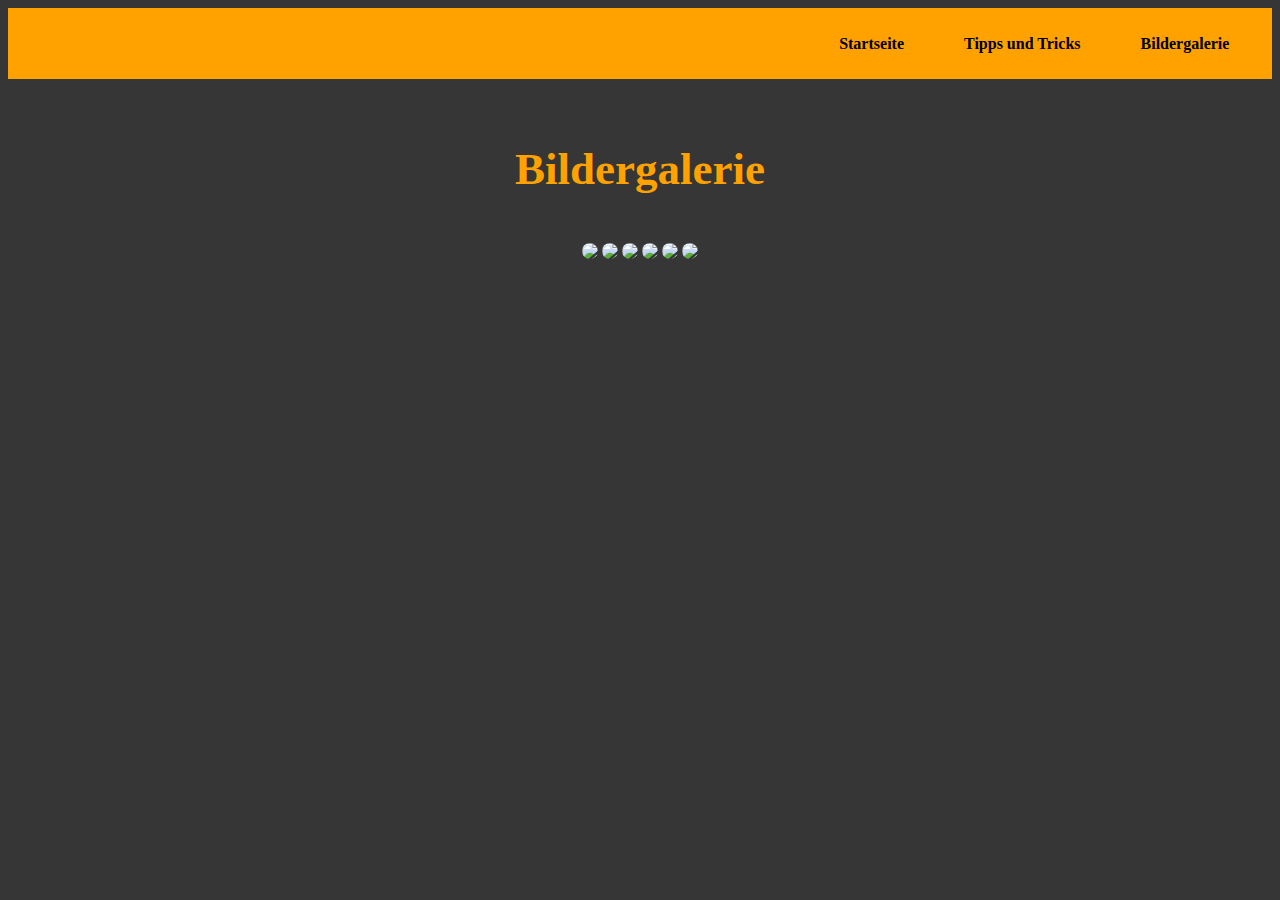
==== bildergalerie.html @ cca05137 "tipps" ====
<!DOCTYPE html>
<html lang="en">
<head>
    <meta charset="UTF-8">
    <meta http-equiv="X-UA-Compatible" content="IE=edge">
    <meta name="viewport" content="width=device-width, initial-scale=1.0">
    <title>Document</title>
    <link rel="stylesheet" href="./cssGalerie.css" type="text/css">
</head>
<body>
    
    <div id="links">
        <a class="link1" href="./index.html">Startseite</a>
        <a href="./tipps.html">Tipps und Tricks</a>
        <a href="./bildergalerie.html">Bildergalerie</a>
    </div>

    <h1>Bildergalerie</h1>

    <div id="katzen">
        <img class="img2" src="./bilder/img1.jpg">
        <img class="img2" src="./bilder/img2.jpg">
        <img class="img2" src="./bilder/img3.jpg">
        <img class="img2" src="./bilder/img4.jpg">
        <img class="img2" src="./bilder/img5.jpg">
        <img class="img2" src="./bilder/img6.jpg">
    </div>

</body>
</html>
---- cssGalerie.css ----
@font-face {
    font-family: font;
    src: url("./fonts/Sweety\ Rasty.otf");
}

body {
    background-color: rgb(55, 54, 54);
}

#links {
    background-color: rgb(255, 162, 0);
    padding: 1%;
    display: flex;
    justify-content: flex-end;
}

#alles {
   display: flex;
   justify-content: center;
   flex-wrap: wrap;
}

h2 {
    color: rgb(255, 162, 0);
}

#tipps {
    border-radius: 25px;
    margin-right: 3.5rem;
    background-color: rgb(35, 33, 33);
    padding: 2rem;
    color: white;
    width: 35rem;
    margin-bottom: 2rem;
}

#bild {
    border-radius: 25px;
    background-color: rgb(35, 33, 33);
    padding: 2rem;
    margin-right: 3.5rem;
    color: white;
    width: 35rem;
    margin-bottom: 2rem;
}

li {
    margin-left: 5rem;
    font-size: 20px;
}

.link1 {
    margin-left: 17.5rem;
}

#links a {
    color: black;
    padding: 14px 30px;
    text-decoration: none;
    text-align: center;
    font-weight: bolder;
}

h1 {
    color: rgb(255, 162, 0);
    margin-top: 4rem;
    margin-bottom: 3rem;
    text-align: center;
    font-family: font;
    font-size: 45px;
}

h2 {
    margin-bottom: 2rem;
    text-align: center;
    font-family: font;
    font-size: 35px;
}

h3 {
    text-align: center;
    font-family: font;
    font-size: 25px;
}

.img {
    width: 40rem;
    transition: 1.5s;
}

.img:hover {
    opacity: 1;
}

#katzen {
    text-align: center;
}

.img2 {
    border-radius: 15px;
    width: 25rem;
    transition: 1s;
}

#right {
    border-radius: 8px;
    font-size: 50px;
    padding: 1rem;
    margin-top: 5%;
    transition: 3s;
    color: rgb(255, 162, 0);
}

#right:hover {
    padding: 1rem;
    border-radius: 8px;
    cursor: pointer;
}

.buttons {
    display: flex;
    justify-content: center;
}

#left {
    color: rgb(255, 162, 0);
    border-radius: 8px;
    font-size: 50px;
    padding: 1rem;
    margin-top: 5%;
    transition: 3s;
}

#left:hover {
    padding: 1rem;
    border-radius: 8px;
    cursor: pointer;
}

#bilder {
    text-align: center;
}

@media screen and(max-width: 800px) {
    .link1 {
        display: block;
    }

    .img {
        display: block;
    }
    .img2 {
        display: block;
    }
   
    #alles {
        flex-direction: column;
        width: 800px;
    }

    #links a {
        display: block;
    }

    #all {
        display: none;
    }
}
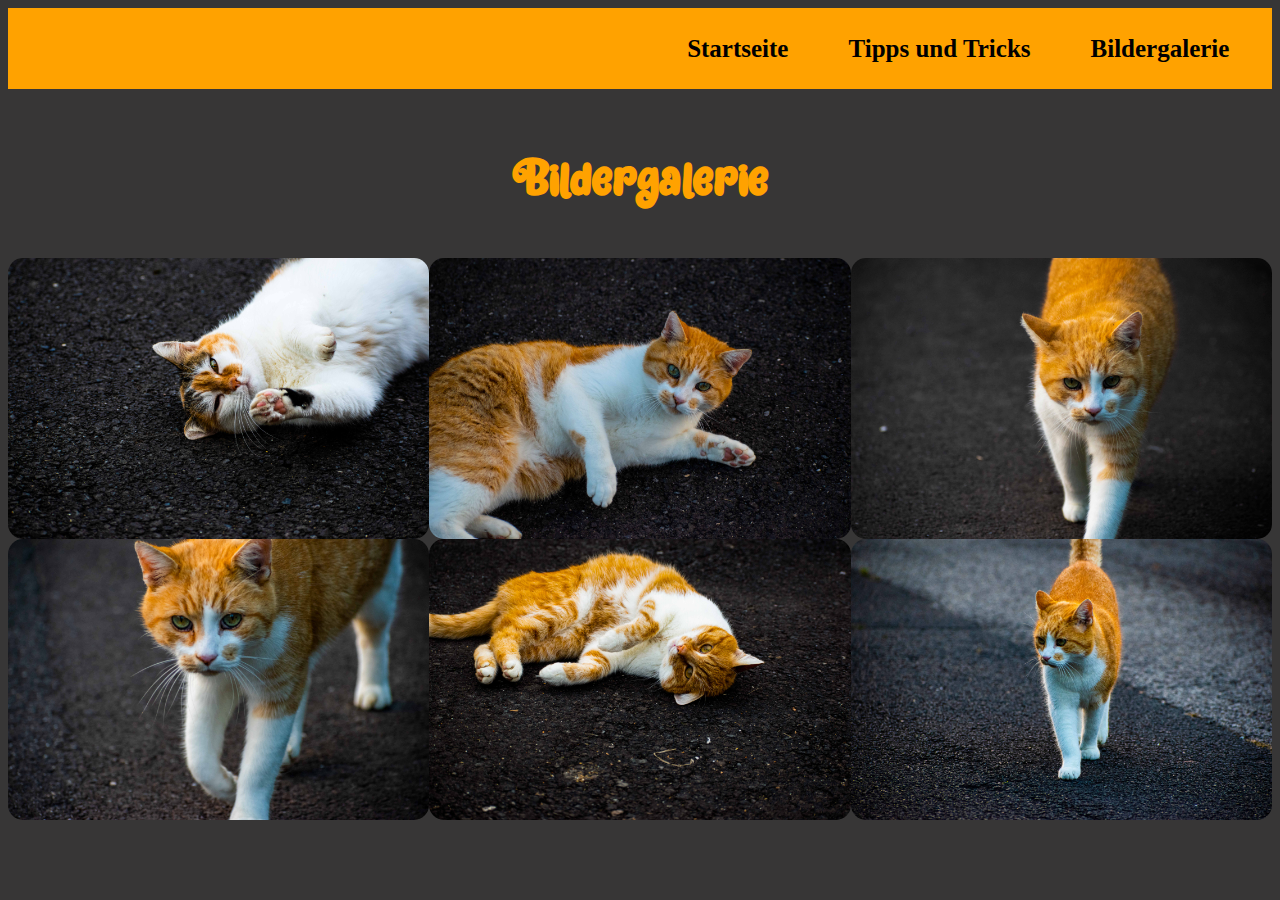
==== commit 82a7a059: "neu" ====
--- a/bildergalerie.html
+++ b/bildergalerie.html
@@ -10,7 +10,7 @@
 <body>
     
     <div id="links">
-        <a class="link1" href="./index.html">Startseite</a>
+        <a href="./index.html">Startseite</a>
         <a href="./tipps.html">Tipps und Tricks</a>
         <a href="./bildergalerie.html">Bildergalerie</a>
     </div>
--- a/cssGalerie.css
+++ b/cssGalerie.css
@@ -45,20 +45,16 @@
 }
 
 li {
-    margin-left: 5rem;
+    margin-left: 1rem;
     font-size: 20px;
-}
-
-.link1 {
-    margin-left: 17.5rem;
 }
 
 #links a {
     color: black;
     padding: 14px 30px;
     text-decoration: none;
-    text-align: center;
     font-weight: bolder;
+    font-size: 25px;
 }
 
 h1 {
@@ -93,13 +89,13 @@
 }
 
 #katzen {
-    text-align: center;
+    display: grid;
+    grid-template-columns: 1fr 1fr 1fr;
 }
 
 .img2 {
     border-radius: 15px;
-    width: 25rem;
-    transition: 1s;
+    width: 100%;
 }
 
 #right {
@@ -141,16 +137,30 @@
     text-align: center;
 }
 
-@media screen and(max-width: 800px) {
-    .link1 {
+@media only screen and (max-width: 600px) {
+    #links {
         display: block;
+    }
+
+    #links a {
+        display: block;
+    }
+
+    #tipps {
+        width: 17.3rem;
+    }
+
+    #bild {
+        width: 17.3rem;
     }
 
     .img {
         display: block;
     }
+    
     .img2 {
-        display: block;
+        width: 100%;
+        margin-top: 1rem;
     }
    
     #alles {
@@ -158,11 +168,7 @@
         width: 800px;
     }
 
-    #links a {
-        display: block;
-    }
-
-    #all {
-        display: none;
+    #katzen {
+        grid-template-columns: 1fr;
     }
 }